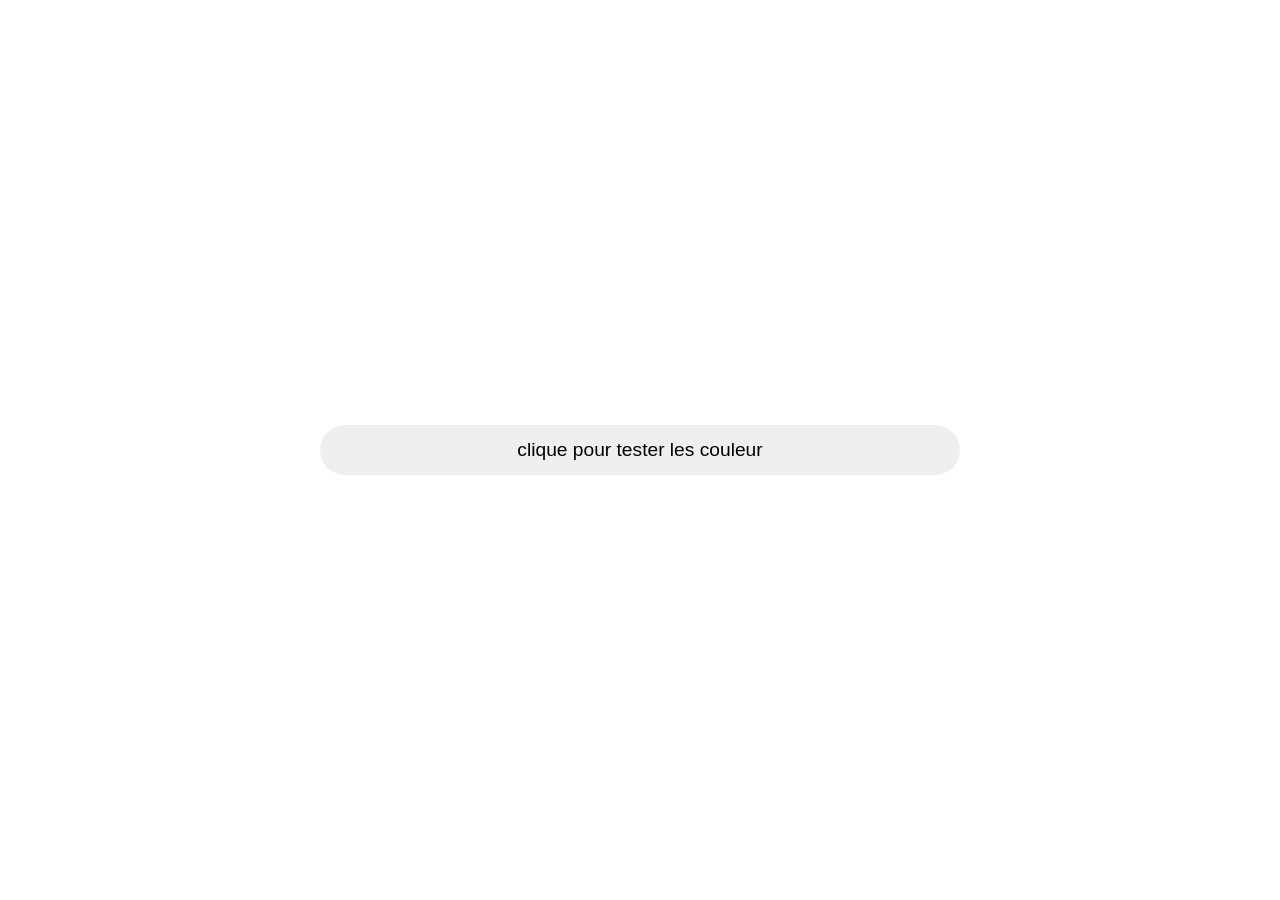
==== index.html @ da2656f6 "Add files via upload" ====
<!DOCTYPE html>
<html lang="fr">
<head>
    <meta charset="UTF-8">
    <meta name="viewport" content="width=device-width, initial-scale=1.0">
    <link id="lientheme" rel="stylesheet" href="css/main.css">
    <title>testeur de couleur</title>
</head>
<body>
    <button id="toggleBg">clique pour tester les couleur</button>
    <script src="./javascript/main.js"></script>
</body>
</html>
---- css/main.css ----
body {
    font-family: Arial, sans-serif;
    display: flex;
    justify-content: center;
    align-items: center;
    height: 100vh;
    margin: 0;
}
button {
    padding: 14px 20px;
    margin: 8px 0;
    border: none;
    cursor: pointer;
    width: 50%;
    font-size: 1.2em;
    text-align: center;
    border-radius:2em;
}
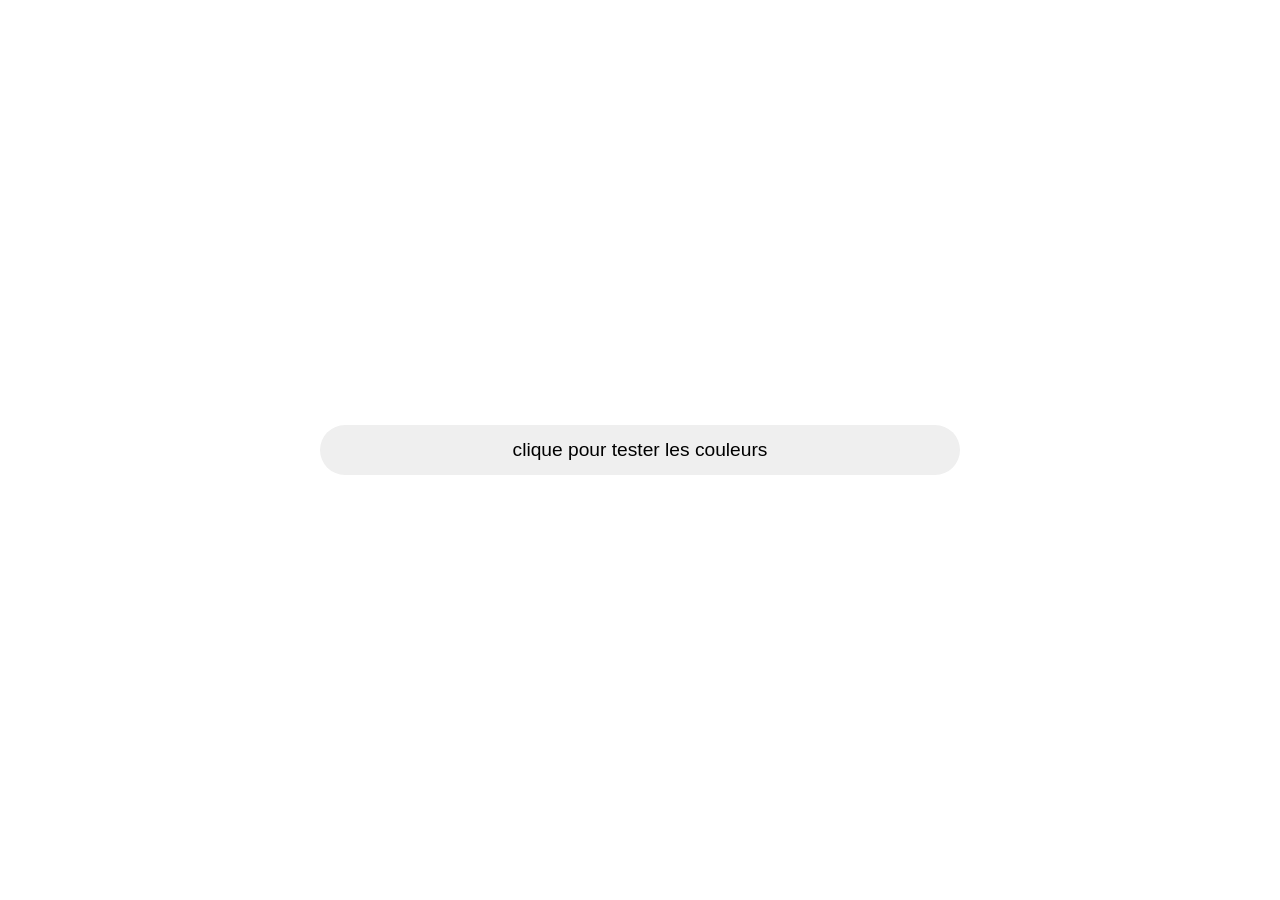
==== commit fbe1cde4: "Update index.html" ====
--- a/index.html
+++ b/index.html
@@ -7,7 +7,7 @@
     <title>testeur de couleur</title>
 </head>
 <body>
-    <button id="toggleBg">clique pour tester les couleur</button>
+    <button id="toggleBg">clique pour tester les couleurs</button>
     <script src="./javascript/main.js"></script>
 </body>
 </html>
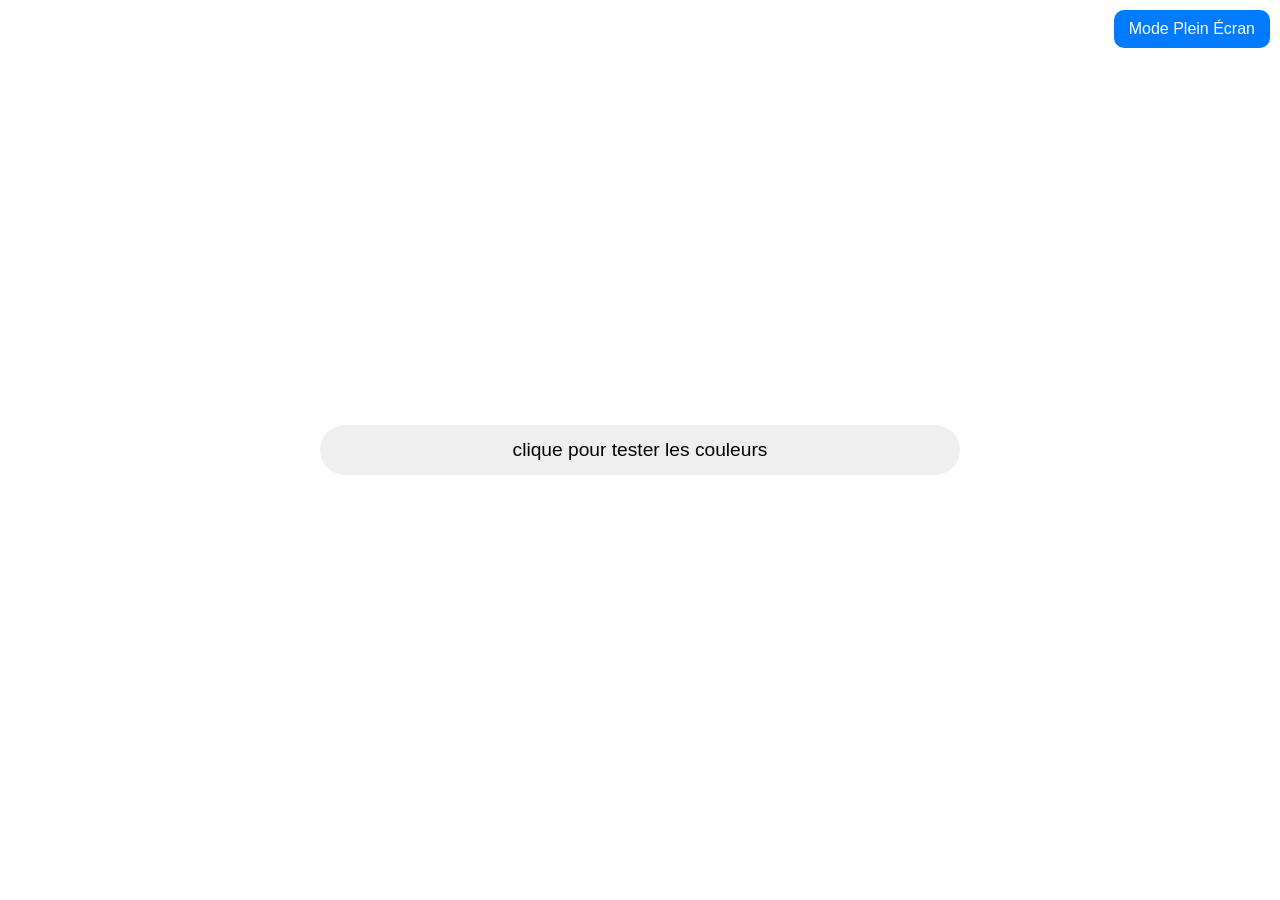
==== commit 9085c6e3: "Update index.html" ====
--- a/index.html
+++ b/index.html
@@ -2,12 +2,35 @@
 <html lang="fr">
 <head>
     <meta charset="UTF-8">
+    <!-- HTML Meta Tags -->
+    <title>OpenGraph - Preview Images and Generate Open Graph Meta Tags</title>
+    <meta name="description" content="OpenGraph.Dev: Generate and preview Open Graph meta tags for images, titles, and more, ensuring optimal display on Facebook, Twitter, LinkedIn, WhatsApp...">
+
+    <!-- Open Graph Meta Tags -->
+    <meta property="og:url" content="https://opengraph.dev/">
+    <meta property="og:type" content="website">
+    <meta property="og:title" content="OpenGraph - Preview Images and Generate Open Graph Meta Tags">
+    <meta property="og:description" content="OpenGraph.Dev: Generate and preview Open Graph meta tags for images, titles, and more, ensuring optimal display on Facebook, Twitter, LinkedIn, WhatsApp...">
+    <meta property="og:image" content="https://as1.ftcdn.net/jpg/04/99/32/12/1000_F_499321294_C4jZgzMGFIRnjq6MsNGV7SbeojO2aV27.jpg">
+    <meta property="og:image:width" content="1000">
+    <meta property="og:image:height" content="1000">
+
+    <!-- Twitter Meta Tags -->
+    <meta name="twitter:card" content="summary_large_image">
+    <meta property="twitter:domain" content="opengraph.dev">
+    <meta property="twitter:url" content="https://opengraph.dev/">
+    <meta name="twitter:title" content="OpenGraph - Preview Images and Generate Open Graph Meta Tags">
+    <meta name="twitter:description" content="OpenGraph.Dev: Generate and preview Open Graph meta tags for images, titles, and more, ensuring optimal display on Facebook, Twitter, LinkedIn, WhatsApp...">
+    <meta name="twitter:image" content="https://as1.ftcdn.net/jpg/04/99/32/12/1000_F_499321294_C4jZgzMGFIRnjq6MsNGV7SbeojO2aV27.jpg">
+
+    <!-- Meta Tags Generated via https://opengraph.dev -->
     <meta name="viewport" content="width=device-width, initial-scale=1.0">
     <link id="lientheme" rel="stylesheet" href="css/main.css">
     <title>testeur de couleur</title>
 </head>
 <body>
-    <button id="toggleBg">clique pour tester les couleurs</button>
+    <button class="buttoncouleur" id="toggleBg">clique pour tester les couleurs</button>
+    <button class="buttonmodeplen" id="pleinEcran">Mode Plein Écran</button>
     <script src="./javascript/main.js"></script>
 </body>
 </html>
--- a/css/main.css
+++ b/css/main.css
@@ -6,7 +6,7 @@
     height: 100vh;
     margin: 0;
 }
-button {
+button.buttoncouleur {
     padding: 14px 20px;
     margin: 8px 0;
     border: none;
@@ -15,4 +15,19 @@
     font-size: 1.2em;
     text-align: center;
     border-radius:2em;
-}+}
+button.buttonmodeplen {
+    padding: 14px 20px;
+    font-size: 0.8em;
+    border: none;
+    text-align: center;
+    border-radius: 2.5em;
+    background-color: #007bff;
+    color: white;
+    position: absolute;
+    top: 10px;
+    right: 10px;
+    padding: 10px 15px;
+    font-size: 1em;
+    border-radius: 10px;
+}
